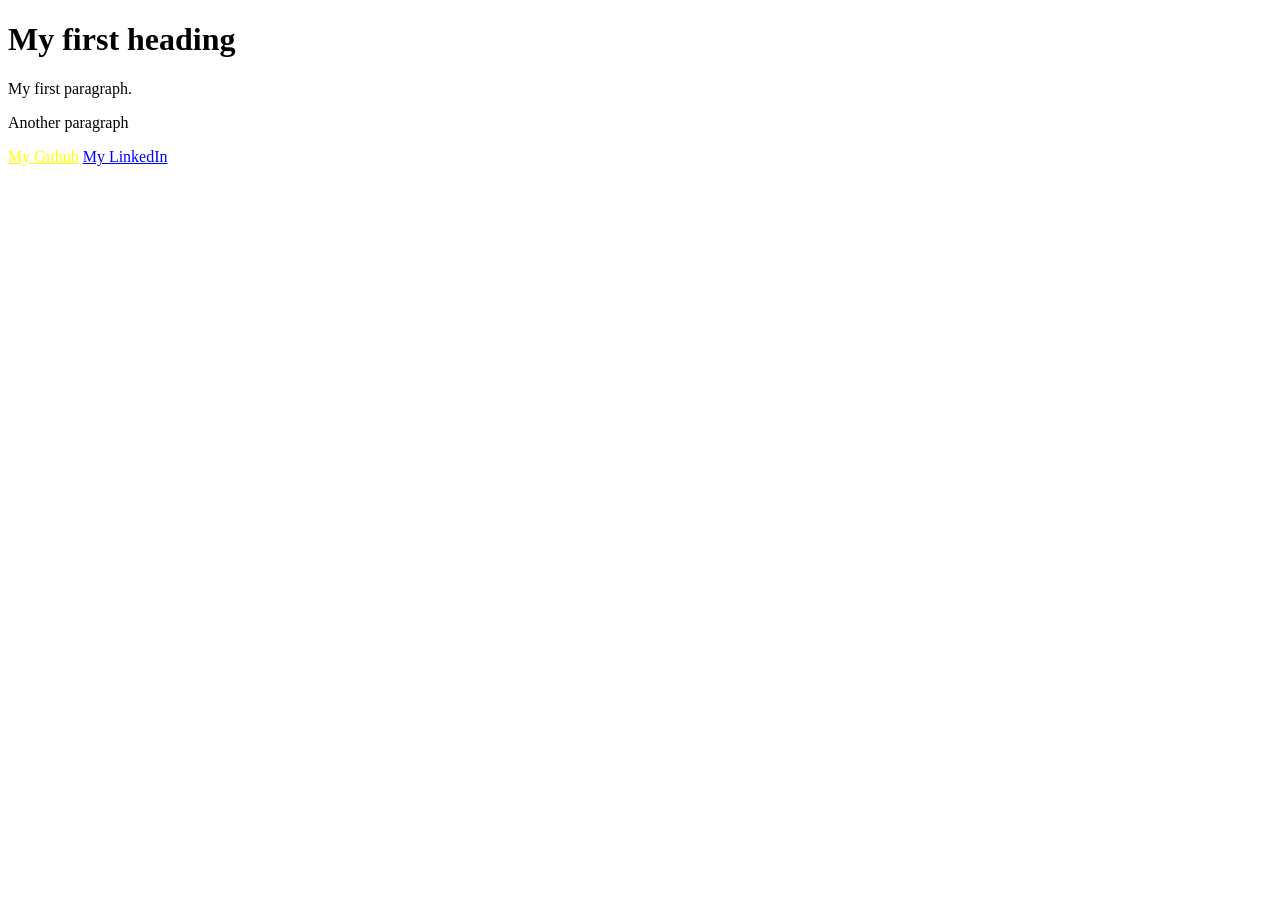
==== source.html @ 6e95191e "Added some basic html" ====
<!DOCTYPE html>
<html lang="en-CA">
    <body>
        <h1 title="Header">My first heading</h1>
        <p>My first paragraph.</p>
        <p>Another paragraph</p>
        <a style="color:yellow" href="https://github.com/m07liu">My Github</a>
        <a style="color:blue" href="https://www.linkedin.com/in/mliu07/">My LinkedIn</a>
    </body>
</html>
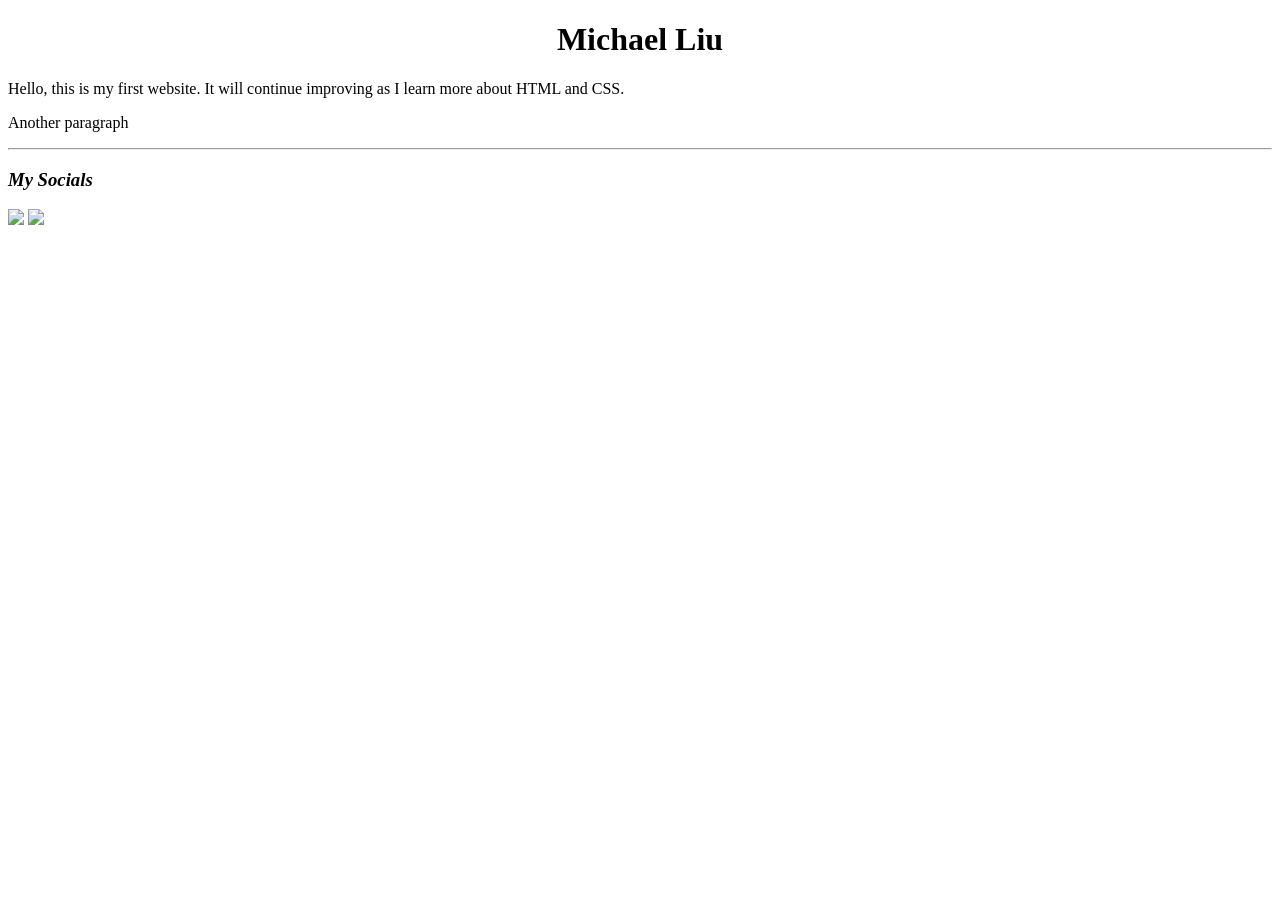
==== commit 8b349e84: "Addes some basic improvements" ====
--- a/source.html
+++ b/source.html
@@ -1,10 +1,17 @@
 <!DOCTYPE html>
 <html lang="en-CA">
+    <head>
+        <link rel="stylesheet" href="styles.css">
+    </head>
     <body>
-        <h1 title="Header">My first heading</h1>
-        <p>My first paragraph.</p>
+        <h1 title="Welcome to my website">Michael Liu</h1>
+        <p>Hello, this is my first website. It will continue improving as I learn more about HTML and CSS.</p>
         <p>Another paragraph</p>
-        <a style="color:yellow" href="https://github.com/m07liu">My Github</a>
-        <a style="color:blue" href="https://www.linkedin.com/in/mliu07/">My LinkedIn</a>
+        <hr>
+        <address>
+            <h3>My Socials</h3>
+        <a href="https://github.com/m07liu"><img src="/images/githubpic.jpg"  height="50"></a>
+        <a href="https://www.linkedin.com/in/mliu07/"><img src="/images/linkedin.jpg" height="60"></a>
+        </address>
     </body>
 </html>
--- a/styles.css
+++ b/styles.css
@@ -0,0 +1,10 @@
+h1 {
+    /* border: 2px solid rgba(127,255,212, 0.6); */
+    text-align:center;
+    font-family:'MV Boli';
+}
+
+p {
+    font-family:'Times New Roman', Times, serif;
+}
+
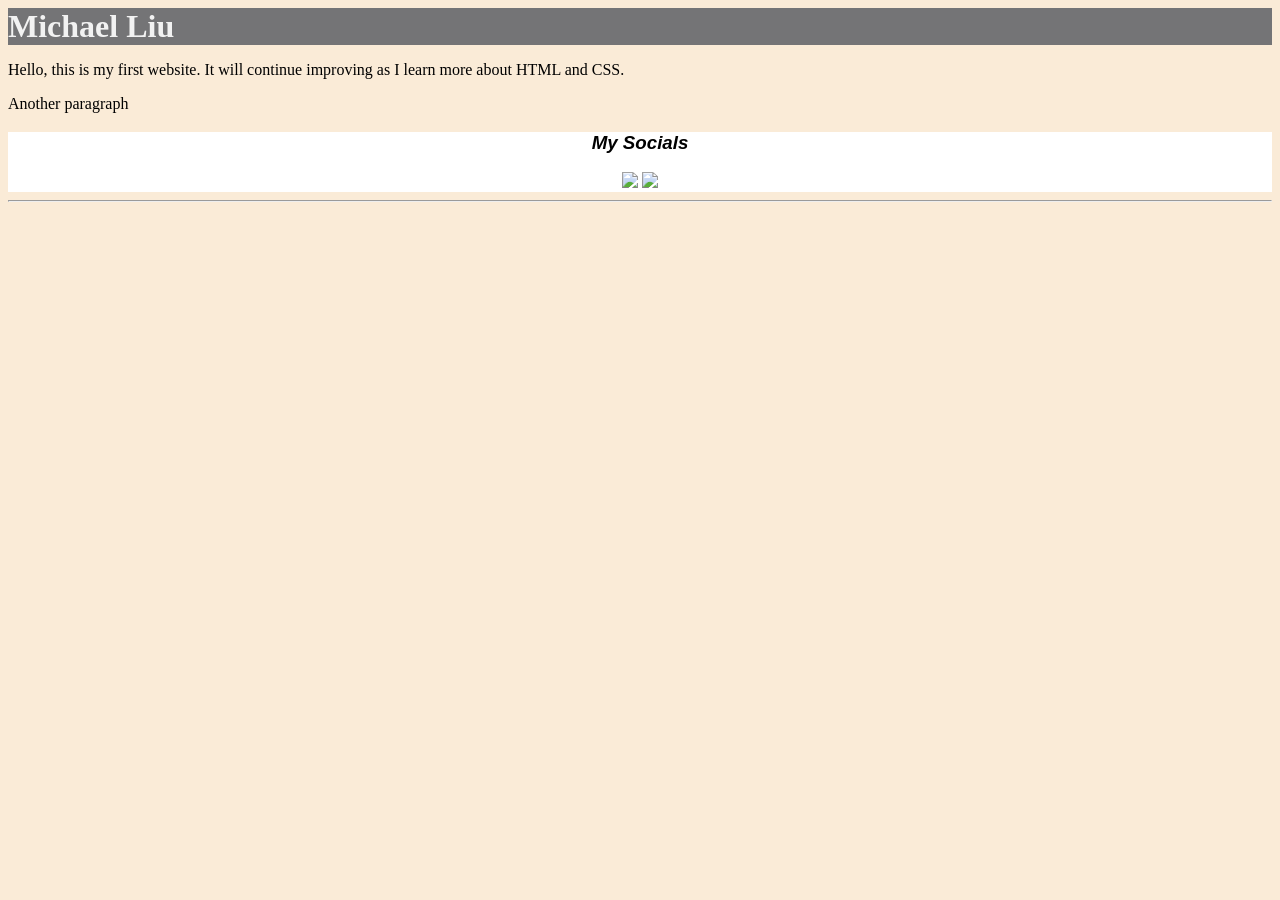
==== commit d7a07106: "Added background color" ====
--- a/source.html
+++ b/source.html
@@ -1,17 +1,20 @@
 <!DOCTYPE html>
 <html lang="en-CA">
     <head>
+        <title>Michael Liu</title>
+        <link rel="icon" type="image/x-icon" href="/images/favicon.ico">
         <link rel="stylesheet" href="styles.css">
+
     </head>
     <body>
         <h1 title="Welcome to my website">Michael Liu</h1>
         <p>Hello, this is my first website. It will continue improving as I learn more about HTML and CSS.</p>
         <p>Another paragraph</p>
-        <hr>
         <address>
             <h3>My Socials</h3>
         <a href="https://github.com/m07liu"><img src="/images/githubpic.jpg"  height="50"></a>
-        <a href="https://www.linkedin.com/in/mliu07/"><img src="/images/linkedin.jpg" height="60"></a>
+        <a href="https://www.linkedin.com/in/mliu07/"><img src="/images/linkedin.jpg" height="50"></a>
         </address>
+        <hr>
     </body>
 </html>
--- a/styles.css
+++ b/styles.css
@@ -1,10 +1,22 @@
 h1 {
     /* border: 2px solid rgba(127,255,212, 0.6); */
-    text-align:center;
-    font-family:'MV Boli';
+    background-color:#747476;
+    color:#f2f2f2;
+    margin:0;
+    font-family:'Times New Roman', Times, serif;
+}
+
+body {
+    font-family:'Gill Sans', 'Gill Sans MT', Calibri, 'Trebuchet MS', sans-serif;
+    background-color:antiquewhite;
 }
 
 p {
     font-family:'Times New Roman', Times, serif;
 }
 
+address {
+    background-color:white;
+    text-align: center;
+}
+
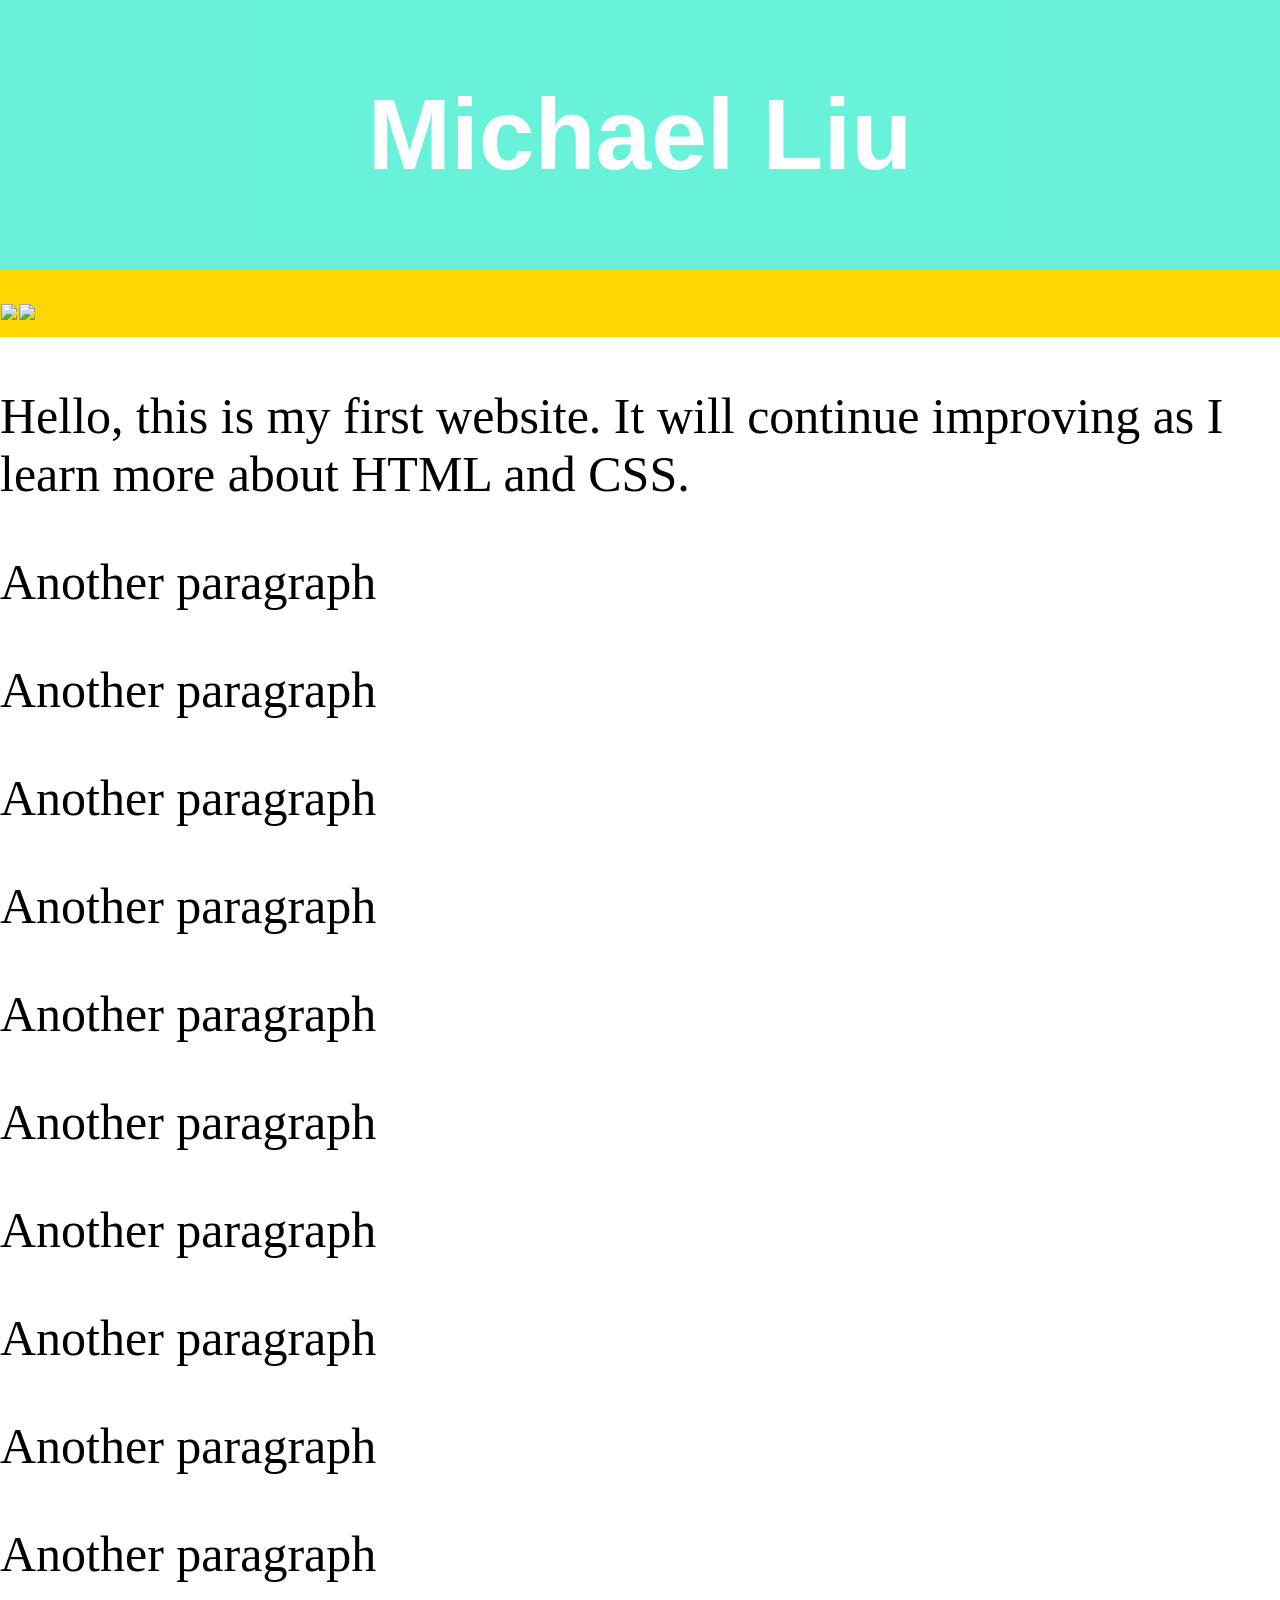
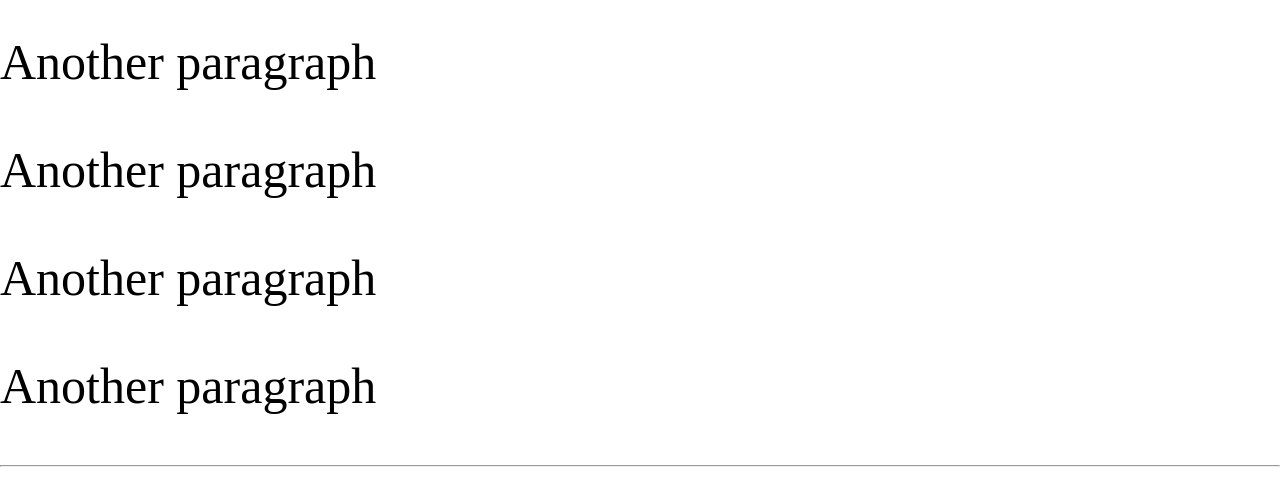
==== commit dbe62d85: "Added sticky navigation bar" ====
--- a/source.html
+++ b/source.html
@@ -4,17 +4,34 @@
         <title>Michael Liu</title>
         <link rel="icon" type="image/x-icon" href="/images/favicon.ico">
         <link rel="stylesheet" href="styles.css">
-
+        <meta charset="UFT-8">
+        <meta name="description" content="Personal Website of Michael Liu">
+        <meta name="author" content="Michael Liu">
+        <meta name="viewport" content="width=device-width, initial-scale=1.0">
     </head>
     <body>
-        <h1 title="Welcome to my website">Michael Liu</h1>
+        <header>
+            <h1>Michael Liu</h1>
+        </header>
+        <ul>
+            <li><a href="https://www.linkedin.com/in/mliu07/"><img src="/images/linkedin.png" height="100"></a></li>
+            <li><a href="https://github.com/m07liu"><img src="/images/github.png" height="100"></a></li>
+        </ul>
         <p>Hello, this is my first website. It will continue improving as I learn more about HTML and CSS.</p>
         <p>Another paragraph</p>
-        <address>
-            <h3>My Socials</h3>
-        <a href="https://github.com/m07liu"><img src="/images/githubpic.jpg"  height="50"></a>
-        <a href="https://www.linkedin.com/in/mliu07/"><img src="/images/linkedin.jpg" height="50"></a>
-        </address>
+        <p>Another paragraph</p>
+        <p>Another paragraph</p>
+        <p>Another paragraph</p>
+        <p>Another paragraph</p>
+        <p>Another paragraph</p>
+        <p>Another paragraph</p>
+        <p>Another paragraph</p>
+        <p>Another paragraph</p>
+        <p>Another paragraph</p>
+        <p>Another paragraph</p>
+        <p>Another paragraph</p>
+        <p>Another paragraph</p>
+        <p>Another paragraph</p>
         <hr>
     </body>
 </html>
--- a/styles.css
+++ b/styles.css
@@ -1,22 +1,49 @@
-h1 {
-    /* border: 2px solid rgba(127,255,212, 0.6); */
-    background-color:#747476;
-    color:#f2f2f2;
-    margin:0;
-    font-family:'Times New Roman', Times, serif;
+#page {
+    margin-left:auto;
+    margin-right:auto;
+    width:960px;
+}
+
+header{
+    margin: 0;
+    padding: 10px;
+    background-color: rgba(41, 237, 201, 0.7);
+    color: white;
+    text-align: center;
 }
 
 body {
+    margin: 0;
+    padding: 0;
     font-family:'Gill Sans', 'Gill Sans MT', Calibri, 'Trebuchet MS', sans-serif;
-    background-color:antiquewhite;
+    font-size:50px;
 }
 
 p {
     font-family:'Times New Roman', Times, serif;
 }
 
-address {
-    background-color:white;
-    text-align: center;
+ul { 
+    list-style-type: none;
+    margin: 0;
+    padding: 0;
+    overflow: hidden;
+    background-color:gold;
+    position: sticky;
+    top: 0;
 }
 
+ul li {
+    float:left;
+}
+
+ul li a {
+    display:block;
+    text-align: center;
+    padding: 5px 1px;
+    text-decoration: none;
+}
+
+ul li a:hover {
+    background-color: #868484;
+}
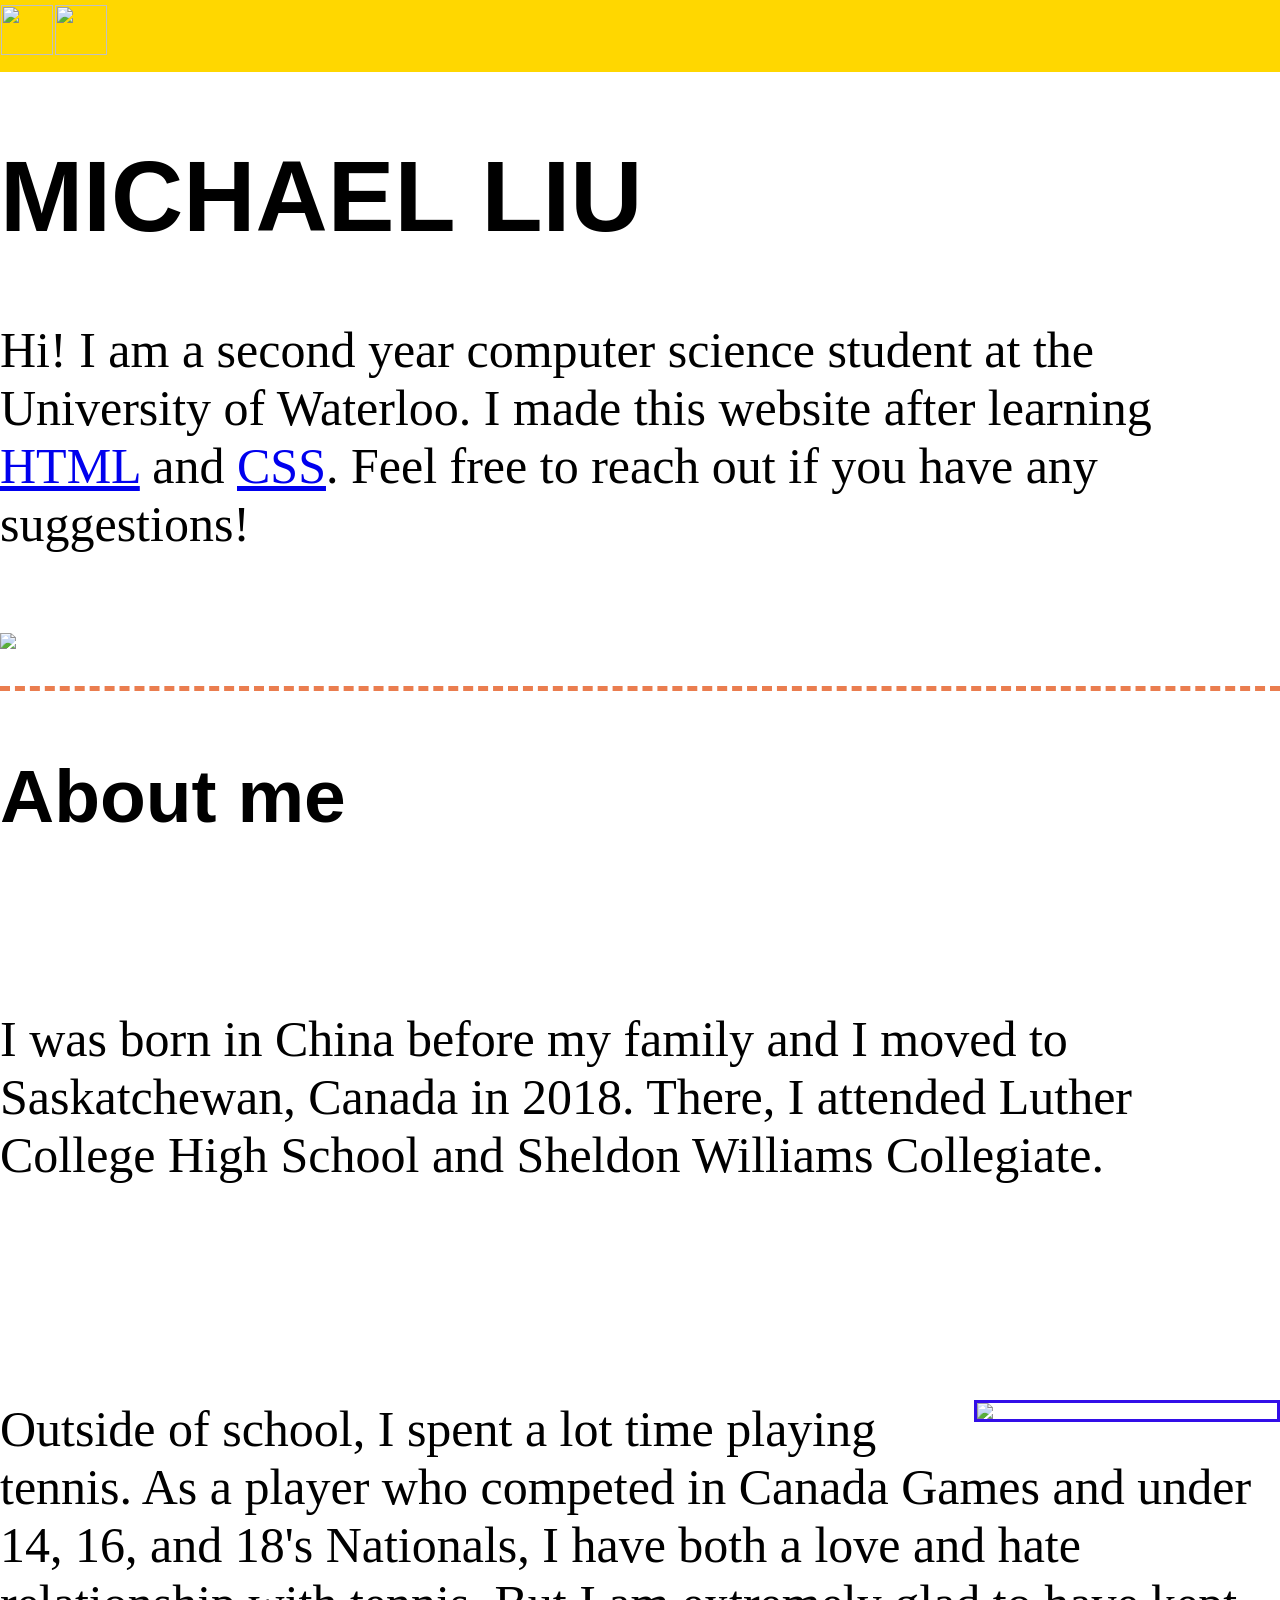
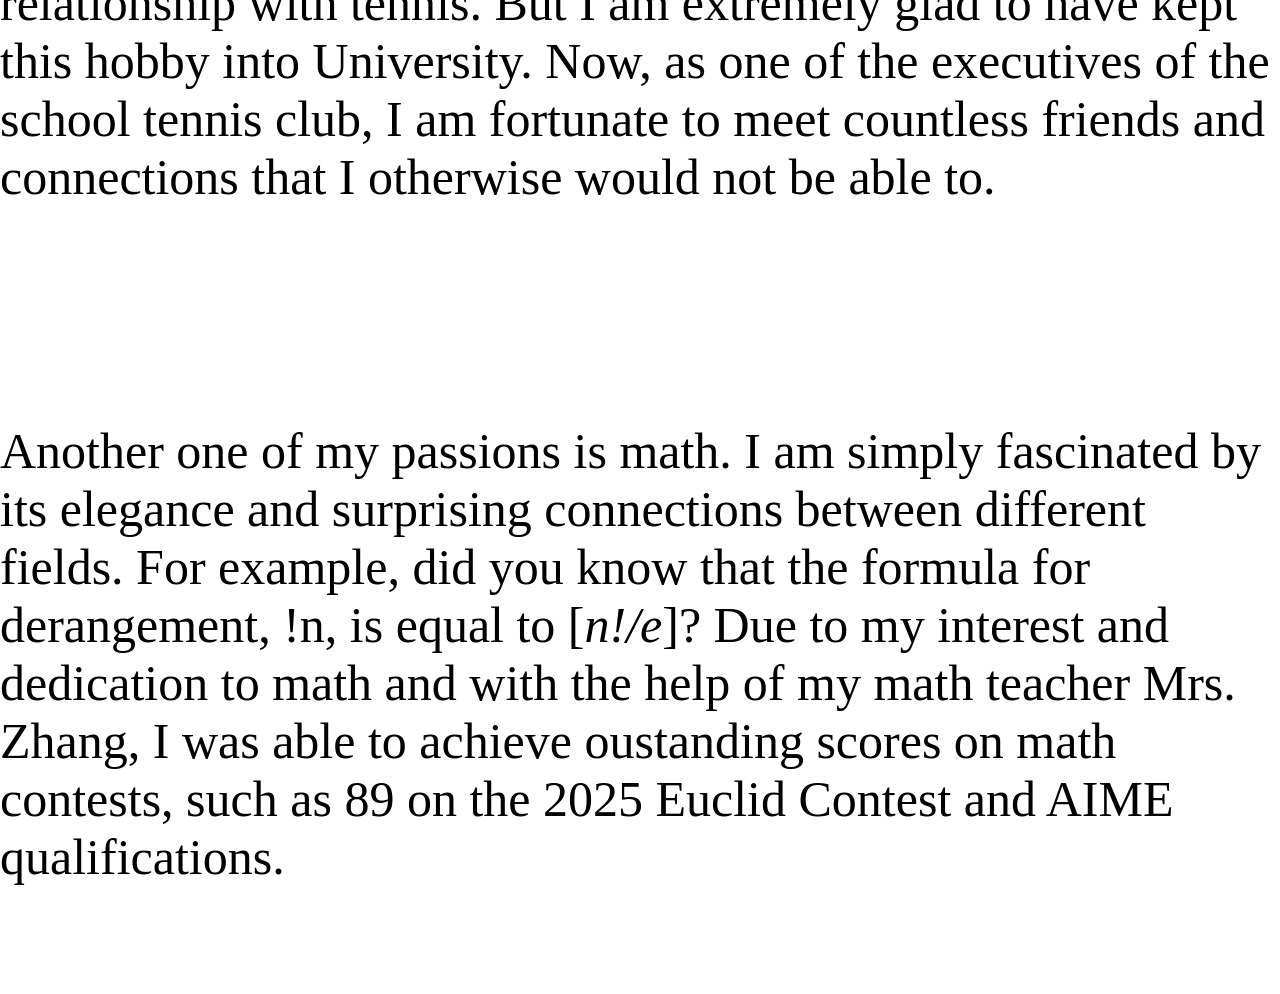
==== commit 98bbe27a: "added major visual improvements" ====
--- a/source.html
+++ b/source.html
@@ -10,28 +10,53 @@
         <meta name="viewport" content="width=device-width, initial-scale=1.0">
     </head>
     <body>
-        <header>
-            <h1>Michael Liu</h1>
-        </header>
         <ul>
-            <li><a href="https://www.linkedin.com/in/mliu07/"><img src="/images/linkedin.png" height="100"></a></li>
-            <li><a href="https://github.com/m07liu"><img src="/images/github.png" height="100"></a></li>
+            <li><a href="https://www.linkedin.com/in/mliu07/"><img src="/images/linkedin.png" height="50" width = "52"></a></li>
+            <li><a href="https://github.com/m07liu"><img src="/images/github.png" height="50" width="52"></a></li>
         </ul>
-        <p>Hello, this is my first website. It will continue improving as I learn more about HTML and CSS.</p>
-        <p>Another paragraph</p>
-        <p>Another paragraph</p>
-        <p>Another paragraph</p>
-        <p>Another paragraph</p>
-        <p>Another paragraph</p>
-        <p>Another paragraph</p>
-        <p>Another paragraph</p>
-        <p>Another paragraph</p>
-        <p>Another paragraph</p>
-        <p>Another paragraph</p>
-        <p>Another paragraph</p>
-        <p>Another paragraph</p>
-        <p>Another paragraph</p>
-        <p>Another paragraph</p>
-        <hr>
+        <div class="h">
+            <div class="h-left">
+                <h1>MICHAEL LIU</h1>
+                <p>Hi! I am a second year computer science student at the
+                    University of Waterloo. I made this website after learning 
+                    <a href="https://www.w3schools.com/html/default.asp"><abbr title="Hyper Text Markup Language">HTML</abbr></a>
+                    and <a href="https://www.w3schools.com/css/default.asp"><abbr title="Cascading Style Sheets">CSS</abbr></a>.
+                    Feel free to reach out if you have any suggestions! 
+                </p>
+            </div>
+            <div class="h-right">
+                <img src="/images/me.jpeg">
+            </div>
+        </div>
+        <hr style="border:none; border-top:5px dashed #ea7d4f">
+        <div class="aboutme">
+            <h2>About me</h2>
+            <br>
+            <p>I was born in China before my family and I moved to Saskatchewan, Canada
+                in 2018. There, I attended Luther College High School and Sheldon Williams
+                Collegiate.
+            </p>
+            <br>
+            <br>
+            <p><img src="/images/tennis.jpeg" style="float:right;border:3px solid #320ee8";margin-bottom:10px; width="300">
+                Outside of school, I spent a lot time playing tennis. As a player
+                who competed in Canada Games and under 14, 16, and 18's Nationals, 
+                I have both a love and hate relationship with tennis. But I am extremely
+                glad to have kept this hobby into University. Now, as one of the 
+                executives of the school tennis club, I am fortunate to meet countless
+                friends and connections that I otherwise would not be able to.
+            </p>
+            <br><br>
+            <p>
+                Another one of my passions is math. I am simply fascinated by its elegance 
+                and surprising connections between different fields. For example, did you 
+                know that the formula for derangement, !n, is equal to [<em>n!/e</em>]?
+                Due to my interest and dedication to math and with the help of my 
+                math teacher Mrs. Zhang, I was able to achieve oustanding
+                scores on math contests, such as 89 on the 2025 Euclid Contest and 
+                AIME qualifications. 
+            </p>
+            <br>
+        </div>
     </body>
 </html>
